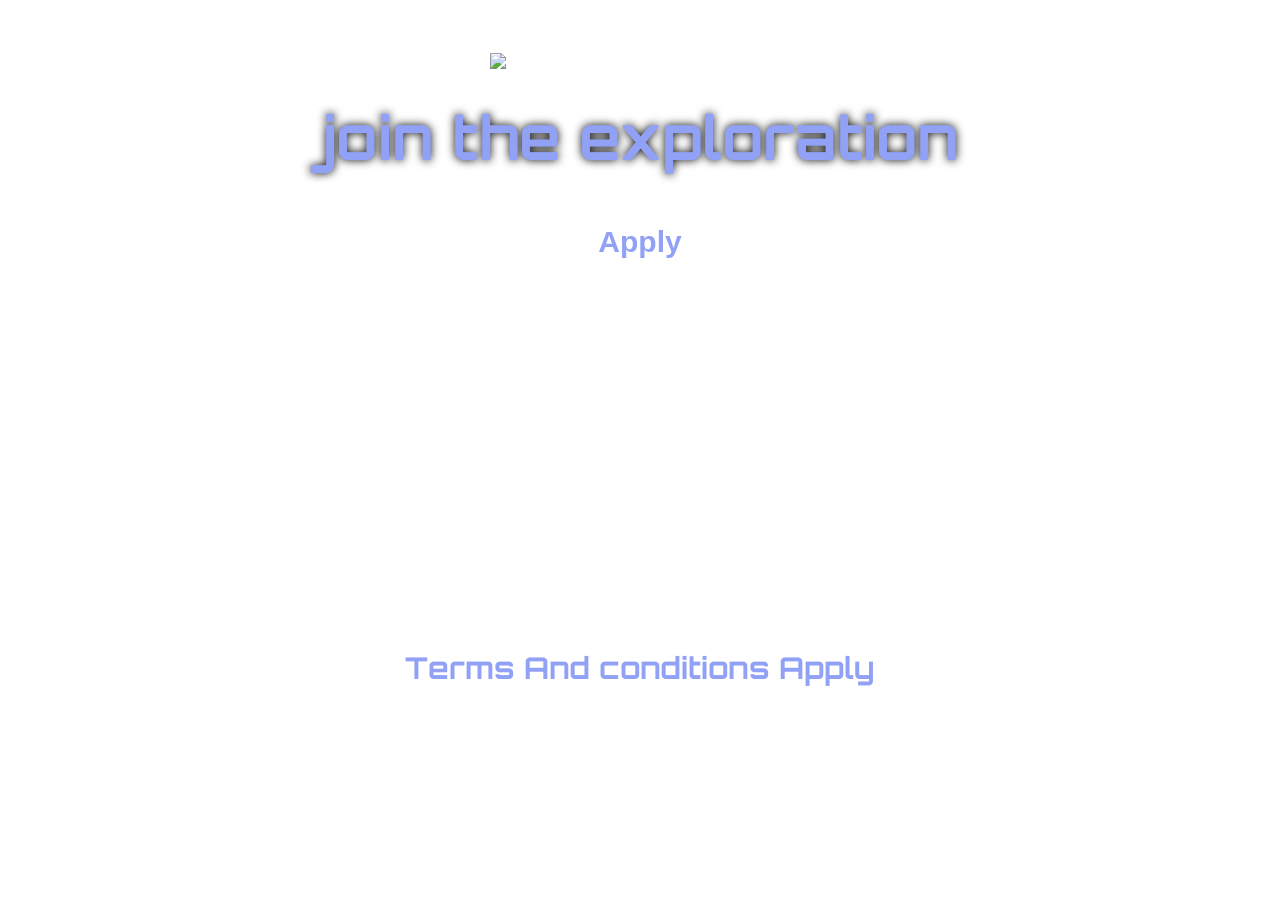
==== index1.html @ f0ee6b8b "Add files via upload" ====
<!DOCTYPE html>
<html>
    <head>
         <link rel="stylesheet" href="style1.css">
    </head>
    <body>
        <div id="hero">
        <img src="../images/SpaceX-Logo.svg.webp" id="image">
        <h1 class="text">
          join the <span class="underline">exploration</span>
        </h1>
        <button class="btn">Apply</button>
        </div>
        <h3 class="txt">Terms And conditions Apply</h3>
    </body>
</html>
---- style1.css ----
body {
    font-family: 'Orbitron', sans-serif;
    color: #82a582;
    text-align: center;
}
#hero{
   background-image: url("../images/galaxy.webp");
   background-size: cover;
   background-position: center;
   padding: 20px 0 350px;
}

@font-face {
    font-family: 'Orbitron';
    src: url("Orbitron-VariableFont_wght.ttf");
}

.text {
    text-align: center;
    margin-top: 30px;
    font-size: 60px;
    color: #91a1f6;
    text-shadow: 0px 0px 10px black;
}

#image{
    display: block;
    margin-top: 2%;
    width: 300px;
    margin-left: auto;
    margin-right: auto;
}

.btn{
    display: block;
    margin: auto;
    padding: 10px 25px 10px 25px;
    color: #91a1f6;
    font-size: 30px;
    font-weight: 700;
    background-color: white;
    border: none;
}
.underline{
    border-bottom: 8px solid white;
}
.txt{
    font-size: 30px;
    color: #91a1f6;
}
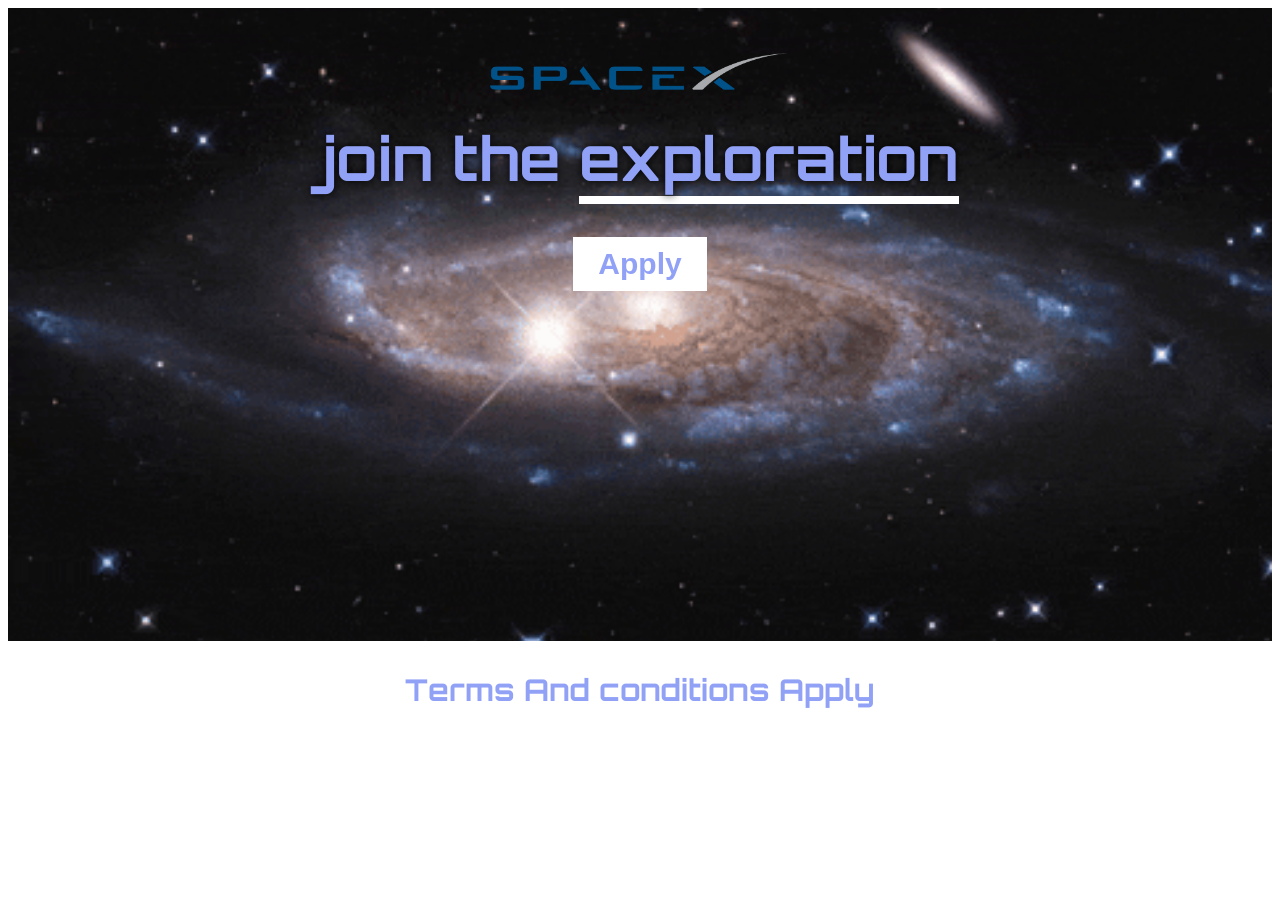
==== commit ee7bb050: "Update index1.html" ====
--- a/index1.html
+++ b/index1.html
@@ -5,7 +5,7 @@
     </head>
     <body>
         <div id="hero">
-        <img src="../images/SpaceX-Logo.svg.webp" id="image">
+        <img src="images/SpaceX-Logo.svg.webp" id="image">
         <h1 class="text">
           join the <span class="underline">exploration</span>
         </h1>
@@ -13,4 +13,4 @@
         </div>
         <h3 class="txt">Terms And conditions Apply</h3>
     </body>
-</html>+</html>
